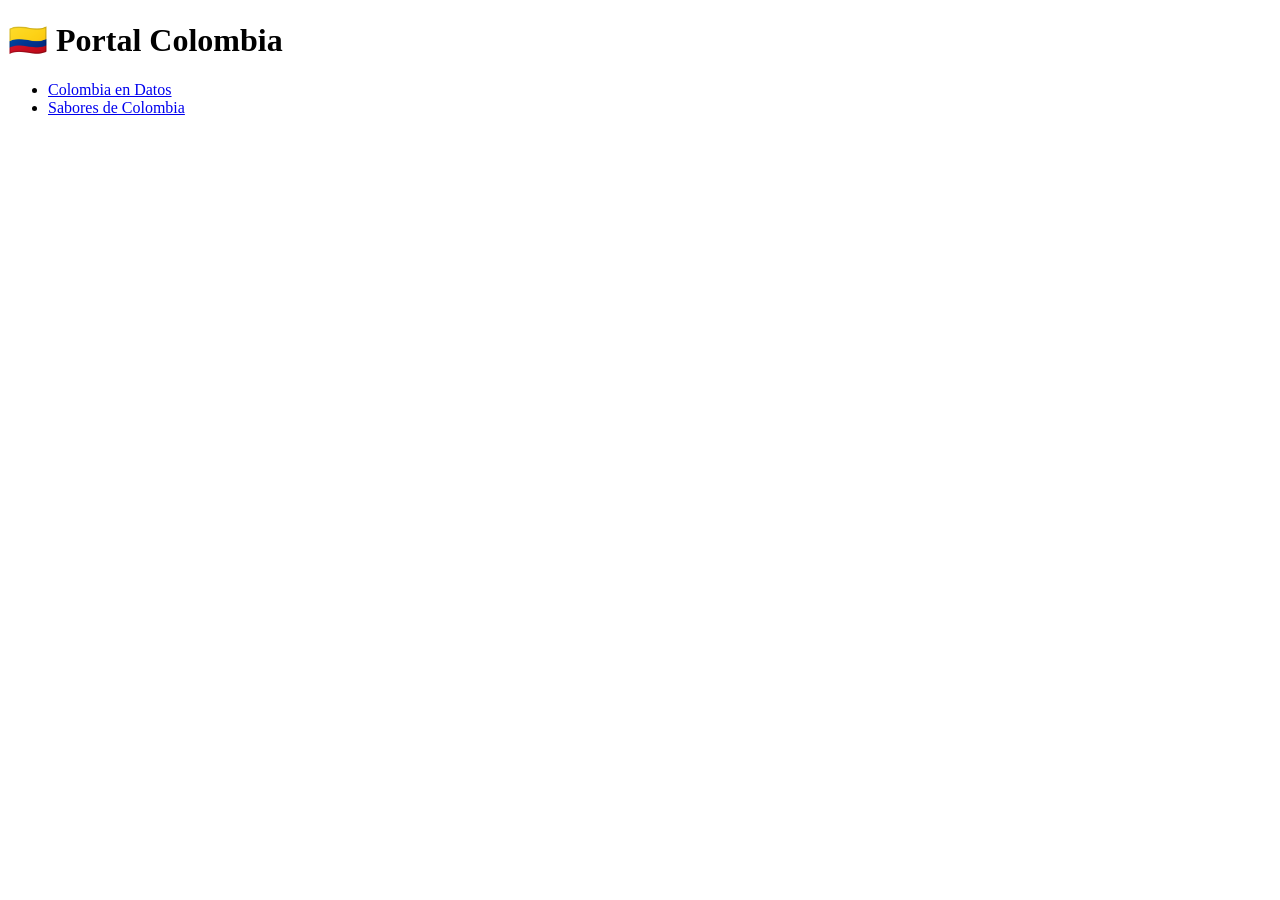
==== API_actividad/sabores.html @ a6557d00 "feat: :art: estructura del codigo estructura basica de la carpeta con sus componentes html, css y ja" ====
<!DOCTYPE html>
<html lang="en">
<head>
    <meta charset="UTF-8">
    <meta name="viewport" content="width=device-width, initial-scale=1.0">
    <title>Sabores de Colombia</title>
</head>
<body>
    <header class="navbar">
    <div class="container nav-content">
      <h1 class="logo">🇨🇴 Portal Colombia</h1>
      <nav>
        <ul class="nav-links">
          <li><a href="index.html">Colombia en Datos</a></li>
          <li><a href="sabores.html" class="active">Sabores de Colombia</a></li>
        </ul>
      </nav>
    </div>
  </header>
</body>
</html>
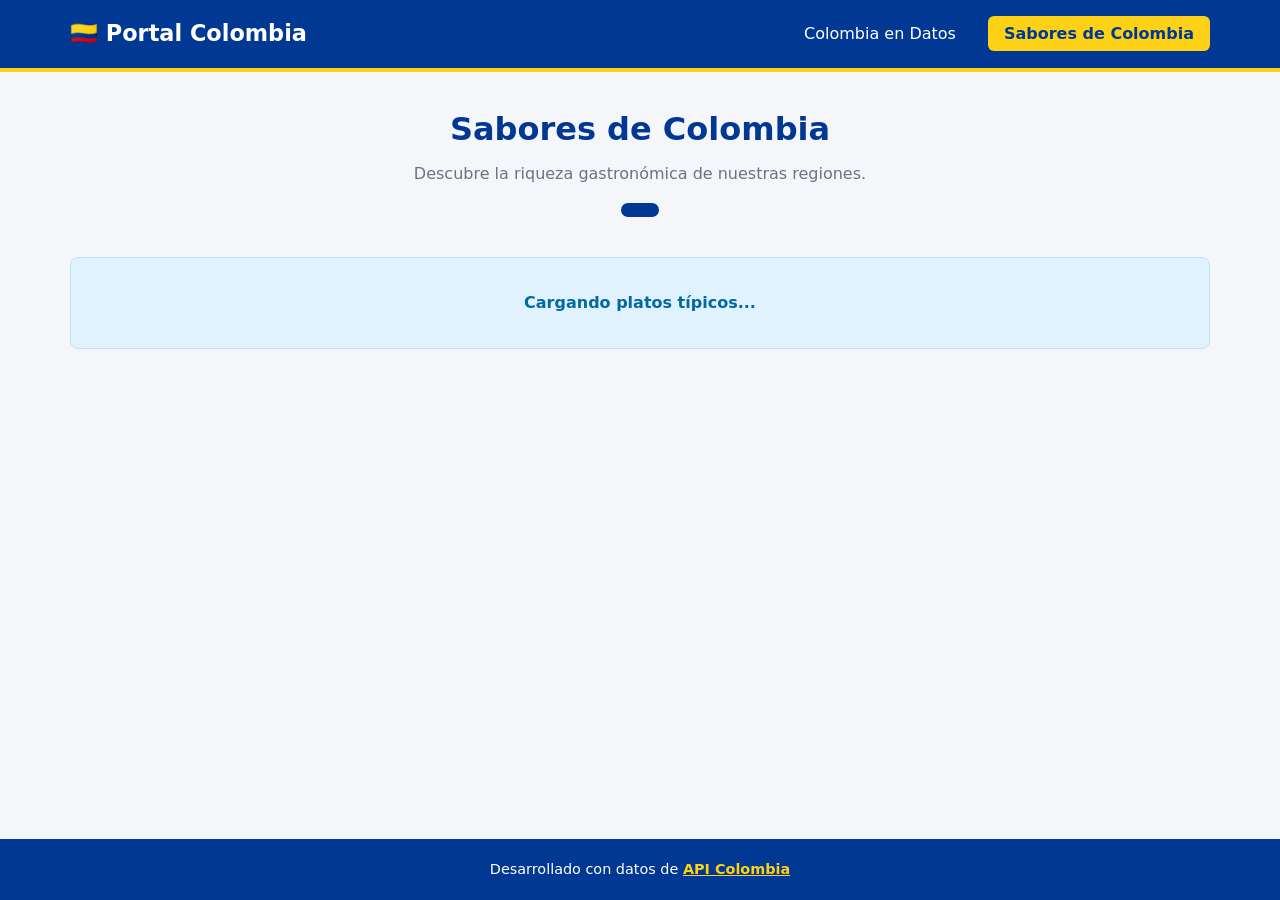
==== commit 759aa5a9: "feat: :sparkles: sabores html y css añadido pagina html y estilo con css de la pagina sabores colomb" ====
--- a/API_actividad/sabores.html
+++ b/API_actividad/sabores.html
@@ -4,18 +4,39 @@
     <meta charset="UTF-8">
     <meta name="viewport" content="width=device-width, initial-scale=1.0">
     <title>Sabores de Colombia</title>
+    <link rel="stylesheet" href="css/style.css">
 </head>
 <body>
     <header class="navbar">
-    <div class="container nav-content">
-      <h1 class="logo">🇨🇴 Portal Colombia</h1>
-      <nav>
-        <ul class="nav-links">
-          <li><a href="index.html">Colombia en Datos</a></li>
-          <li><a href="sabores.html" class="active">Sabores de Colombia</a></li>
-        </ul>
-      </nav>
-    </div>
-  </header>
+        <div class="container nav-content">
+            <h1 class="logo">🇨🇴 Portal Colombia</h1>
+        <nav>
+            <ul class="nav-links">
+            <li><a href="index.html">Colombia en Datos</a></li>
+            <li><a href="sabores.html" class="active">Sabores de Colombia</a></li>
+            </ul>
+        </nav>
+        </div>
+    </header>
+    <main class="container">
+        <section class="page-header">
+            <h2>Sabores de Colombia</h2>
+            <p>Descubre la riqueza gastronómica de nuestras regiones.</p>
+            <div id="dishes-counter" class="counter-badge hidden"></div>
+        </section>
+
+    <!-- Mensaje de carga -->
+    <div id="loader" class="status-message loader">Cargando platos típicos...</div>
+
+    <!-- Mensaje de error -->
+    <div id="error-message" class="status-message error hidden"></div>
+
+        <section id="dishes-grid" class="dishes-grid hidden"></section>
+    </main>
+
+    <footer class="footer">
+        <p>Desarrollado con datos de <a href="https://api-colombia.com/" target="_blank" rel="noopener noreferrer">API Colombia</a></p>
+    </footer>
+    <script src="js/sabores.js"></script>
 </body>
 </html>
--- a/API_actividad/css/style.css
+++ b/API_actividad/css/style.css
@@ -0,0 +1,269 @@
+:root {
+  --yellow: #fcd116;
+  --blue: #003893;
+  --red: #ce1126;
+  --bg-color: #f4f6f9;
+  --card-bg: #ffffff;
+  --text-main: #1f2937;
+  --text-muted: #6b7280;
+  --border-color: #e5e7eb;
+}
+
+* {
+  box-sizing: border-box;
+  margin: 0;
+  padding: 0;
+}
+
+body {
+  font-family: system-ui, -apple-system, BlinkMacSystemFont, 'Segoe UI', Roboto, sans-serif;
+  background-color: var(--bg-color);
+  color: var(--text-main);
+  line-height: 1.6;
+  display: flex;
+  flex-direction: column;
+  min-height: 100vh;
+}
+
+.container {
+  width: 90%;
+  max-width: 1140px;
+  margin: 0 auto;
+}
+
+/* Navegación */
+.navbar {
+  background-color: var(--blue);
+  color: #ffffff;
+  padding: 1rem 0;
+  border-bottom: 4px solid var(--yellow);
+}
+
+.nav-content {
+  display: flex;
+  justify-content: space-between;
+  align-items: center;
+  flex-wrap: wrap;
+  gap: 1rem;
+}
+
+.logo {
+  font-size: 1.4rem;
+  font-weight: 700;
+}
+
+.nav-links {
+  list-style: none;
+  display: flex;
+  gap: 1rem;
+}
+
+.nav-links a {
+  color: #ffffff;
+  text-decoration: none;
+  padding: 0.5rem 1rem;
+  border-radius: 6px;
+  font-weight: 500;
+  transition: background-color 0.2s ease;
+}
+
+.nav-links a:hover {
+  background-color: rgba(255, 255, 255, 0.15);
+}
+
+.nav-links a.active {
+  background-color: var(--yellow);
+  color: var(--blue);
+  font-weight: 700;
+}
+
+/* Encabezado de página */
+main {
+  flex: 1;
+  padding: 2rem 0;
+}
+
+.page-header {
+  text-align: center;
+  margin-bottom: 2rem;
+}
+
+.page-header h2 {
+  font-size: 2rem;
+  color: var(--blue);
+  margin-bottom: 0.4rem;
+}
+
+.page-header p {
+  color: var(--text-muted);
+}
+
+/* Estados de carga y error */
+.hidden {
+  display: none;
+}
+
+.status-message {
+  text-align: center;
+  padding: 2rem;
+  border-radius: 8px;
+  font-weight: 600;
+  margin: 1rem 0;
+}
+
+.loader {
+  background-color: #e0f2fe;
+  color: #0369a1;
+  border: 1px solid #bae6fd;
+}
+
+.error {
+  background-color: #fee2e2;
+  color: var(--red);
+  border: 1px solid #fecaca;
+}
+
+.country-card {
+  background-color: var(--card-bg);
+  border-radius: 12px;
+  padding: 2rem;
+  border: 1px solid var(--border-color);
+}
+
+.country-hero {
+  display: flex;
+  align-items: center;
+  gap: 2rem;
+  flex-wrap: wrap;
+  padding-bottom: 1.5rem;
+  border-bottom: 1px solid var(--border-color);
+  margin-bottom: 1.5rem;
+}
+
+.country-flag {
+  width: 180px;
+  height: auto;
+  border-radius: 8px;
+}
+
+.country-intro h3 {
+  font-size: 1.8rem;
+  color: var(--blue);
+  margin-bottom: 0.5rem;
+}
+
+.country-description {
+  color: var(--text-main);
+  margin-bottom: 2rem;
+  text-align: justify;
+}
+
+.data-grid {
+  display: grid;
+  grid-template-columns: repeat(auto-fit, minmax(220px, 1fr));
+  gap: 1rem;
+}
+
+.data-item {
+  background-color: var(--bg-color);
+  padding: 1rem 1.2rem;
+  border-radius: 8px;
+  border-left: 4px solid var(--blue);
+}
+
+.data-item span {
+  display: block;
+  font-size: 0.85rem;
+  color: var(--text-muted);
+  text-transform: uppercase;
+  letter-spacing: 0.5px;
+  margin-bottom: 0.25rem;
+}
+
+.data-item strong {
+  font-size: 1.1rem;
+  color: var(--text-main);
+}
+
+.counter-badge {
+  display: inline-block;
+  margin-top: 1rem;
+  background-color: var(--blue);
+  color: #ffffff;
+  padding: 0.45rem 1.2rem;
+  border-radius: 999px;
+  font-weight: 600;
+  font-size: 0.95rem;
+}
+
+.dishes-grid {
+  display: grid;
+  grid-template-columns: repeat(auto-fill, minmax(290px, 1fr));
+  gap: 1.5rem;
+}
+
+.dish-card {
+  background-color: var(--card-bg);
+  border-radius: 10px;
+  overflow: hidden;
+  box-shadow: 0 4px 10px rgba(0, 0, 0, 0.06);
+  border: 1px solid var(--border-color);
+  display: flex;
+  flex-direction: column;
+  transition: transform 0.2s ease;
+}
+
+.dish-card:hover {
+  transform: translateY(-4px);
+}
+
+.dish-img {
+  width: 100%;
+  height: 200px;
+  object-fit: cover;
+  background-color: #e5e7eb;
+}
+
+.dish-body {
+  padding: 1.25rem;
+  display: flex;
+  flex-direction: column;
+  flex: 1;
+}
+
+.dish-department {
+  font-size: 0.8rem;
+  font-weight: 700;
+  text-transform: uppercase;
+  color: var(--red);
+  margin-bottom: 0.35rem;
+}
+
+.dish-title {
+  font-size: 1.25rem;
+  color: var(--blue);
+  margin-bottom: 0.6rem;
+}
+
+.dish-desc {
+  font-size: 0.95rem;
+  color: var(--text-muted);
+  display: -webkit-box;
+  -webkit-line-clamp: 4;
+  -webkit-box-orient: vertical;
+  overflow: hidden;
+}
+
+/* Pie de página */
+.footer {
+  background-color: var(--blue);
+  color: #ffffff;
+  text-align: center;
+  padding: 1.2rem;
+  font-size: 0.9rem;
+}
+
+.footer a {
+  color: var(--yellow);
+  font-weight: 600;
+}
